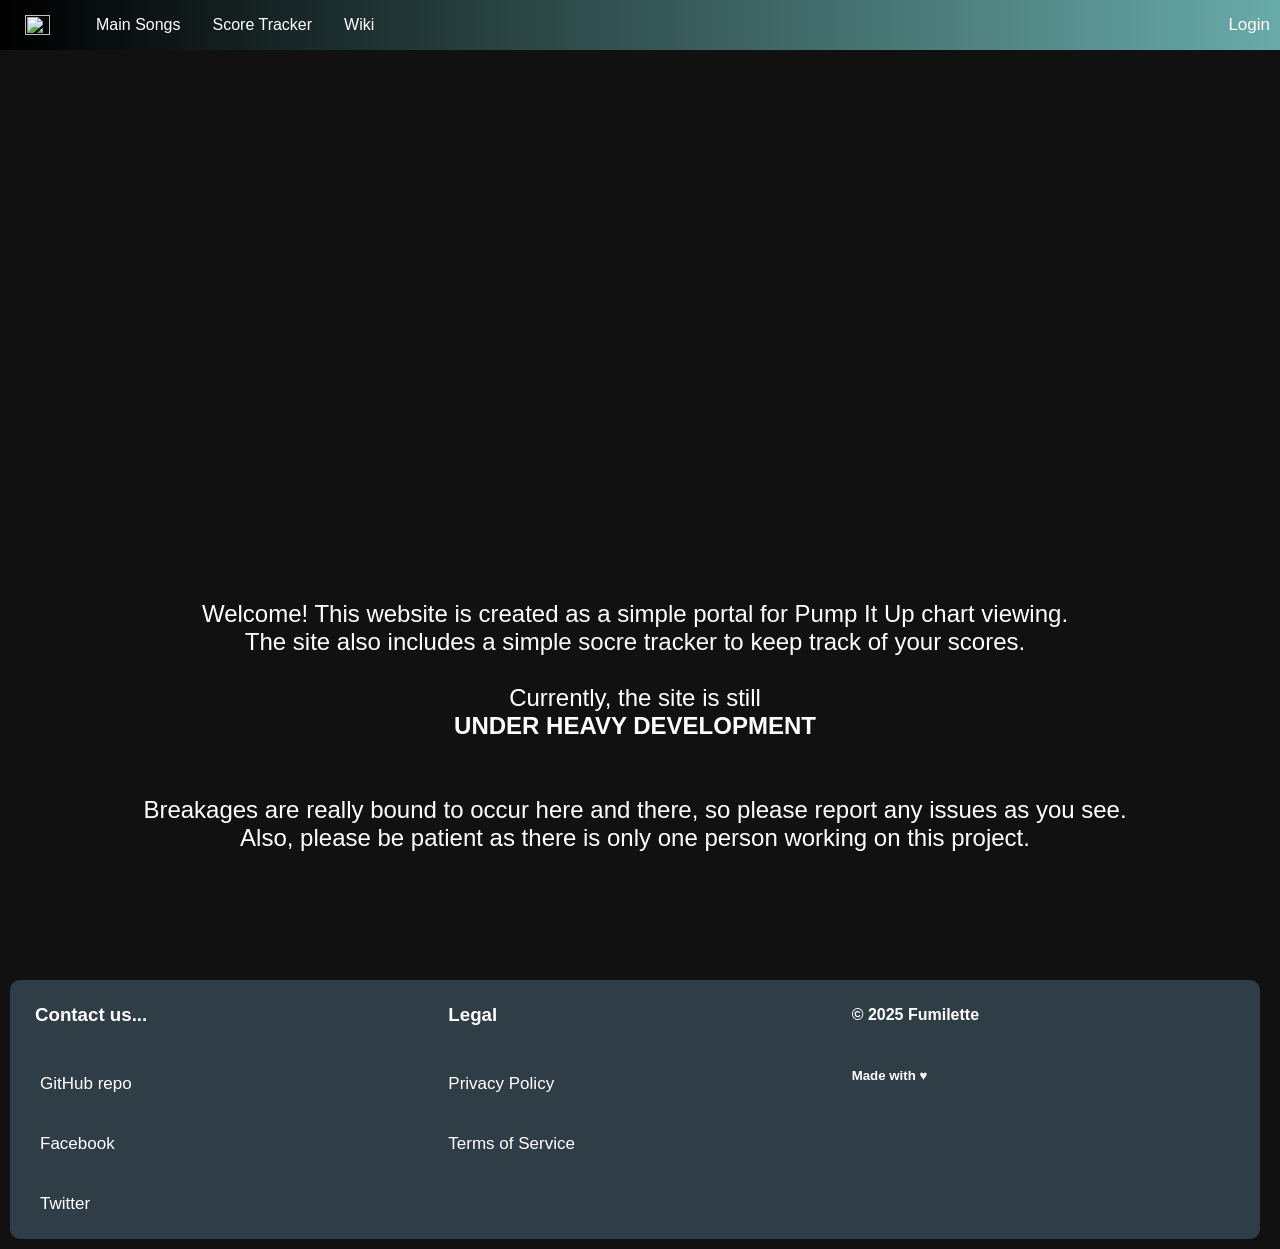
==== index.html @ 1b6ed771 "initial designing" ====
<html lang="en">
  <head>
    <meta charset="UTF-8" />
    <meta name="viewport" content="width=device-width, initial-scale=1.0" />
    <title>Prownie IR</title>
    <link rel="stylesheet" href="./styles/home.css" />
    <link rel="stylesheet" href="./styles/navbar.css" />
    <link rel="shortcut icon" type="image/x-icon" href="./img/brownie.ico" />
  </head>
  <!-- <script src="./torture/navbar.js"></script> -->
  <script src="https://ajax.googleapis.com/ajax/libs/jquery/3.5.1/jquery.min.js"></script>
  <body>
    <script>
      $.get("navbar.html", function (data) {
        $("#navbar").replaceWith(data);
      });
      $.get("/footer.html", function (data) {
        $(".footer").replaceWith(data);
      });
    </script>
    <div id="navbar"></div>
    <div class="intro"></div>
    <div class="brownie">
      Welcome! This website is created as a simple portal for Pump It Up chart
      viewing. <br />
      The site also includes a simple socre tracker to keep track of your
      scores. <br />

      <br />
      Currently, the site is still <strong>UNDER HEAVY DEVELOPMENT</strong>
      <br />
      <br />
      Breakages are really bound to occur here and there, so please report any
      issues as you see. <br />
      Also, please be patient as there is only one person working on this
      project.
      <br />
      <br />
    </div>

    <div class="footer"></div>
    <script type="module" src="./torture/firebase.js"></script>
    <script type="module" src="./torture/navbar.js"></script>
  </body>
</html>
---- styles/home.css ----
body {
  font-family: "Arial", sans-serif;
  margin: 10px;

  background-color: #111;
  background-size: 10%;
  background-position: 100% 100%;
  background-repeat: no-repeat;
  background-attachment: fixed;
  padding-right: 10px;
  box-sizing: border-box;
  color: white;
}

/* h1{
  color: white;
  font-size: 50px;
  text-align: center;
  margin-top: 50px;
} */
.footer {
  margin-top: 100px;
  display: flex;
  border-radius: 10px;
  background-color: rgb(47, 61, 71);
  padding-left: 10px;
  padding-bottom: 10px;
}
.footer-item {
  width: 100%;
  left: 0px;
  padding: 5px;
  display: flex;
  flex-direction: column;
  justify-content: baseline;
}

.textf {
  margin-left: 10px;
}

.footer-item a {
  display: flex;
  align-items: center;
  position: relative;
  text-decoration: none;
  color: white;
  font-size: 17px;
  margin-top: 20px;
  padding: 10px;
}

.intro {
  display: flex;
  justify-content: center;
  align-items: center;
  height: 60vh;
  color: white;
  font-size: 30px;
  font-weight: bold;
  text-align: center;
}
.video-container {
  position: absolute;
  width: 100%;
  height: 50%;
  overflow: hidden;
  top: 50px;
  z-index: -1;
}

.video-container:before {
  content: "";
  position: absolute;
  top: 0;
  left: 0;
  width: 100%;
  height: 100%;
  background-color: rgba(0, 0, 0, 0.5);
}

.video-container video {
  width: 100%;
  height: auto;
}

.video-container .intro-text {
  position: absolute;
  top: 50%;
  left: 50%;
  transform: translate(-50%, -50%);
  color: white;
  font-size: 2rem;
  font-weight: bold;
  text-align: center;
  text-shadow: 2px 2px 4px rgba(0, 0, 0, 0.7);
}

.brownie {
  align-items: center;
  justify-content: center;
  display: flex;
  flex-direction: column;
  text-align: center;
  margin-top: 50px;
  font-size: x-large;
}

.song-list {
  display: flex;
  justify-content: space-around;
}
.song-list img {
  width: 400px;
  margin: 20px;
}

.footer-item a:hover {
  background-color: rgb(150, 223, 255);
}

.profile {
  display: flex;
  align-items: center;
  margin-top: 70px;
  justify-content: left;
}
.avatar img {
  width: 150px;
  height: 150px;
  border: 2px solid #888888;
  border-radius: 10%;
  margin-right: 30px;
}

.plays {
display: grid;
grid-template-columns: 1fr 1fr;
}
.play-table {
  margin-top: 50px;
  display: flex;
  justify-content: space-between;
  align-items: left;
  flex-direction: column;
  border: 1px solid white;
  width: 75vh;
}

.play-table th {
  padding: 10px;
  background-color: rgb(72, 92, 103);
  color: white;
}

.play-table td {
  padding: 10px;
  background-color: rgb(72, 92, 103);
  color: white;
}

.songlist {
  margin-top: 75px;
  text-align: center;
  font-size: larger;
}

iframe {
  margin-top: 50px;
  margin-bottom: 50px;
  width: 100%;
  height: 500px;
  z-index: -1;
}

.difficulty-select {
  justify-content: center;
  background-color: #644242;
  padding: 20px;
  display: flex;
  justify-content: center;
  align-items: center;
  flex-direction: column;
}

.diff button {
  padding: 10px;
  margin: 10px;
  background-color: rgb(72, 92, 103);
  color: white;
  border-radius: 40%;
  cursor: pointer;
}

#single {
  background-color: rgb(255, 43, 39);
}

#double {
  background-color: rgb(54, 255, 54);
}

#coop {
  background-color: rgb(255, 232, 28);
}

.cover {
  display: flex;
  justify-content: space-evenly;
}

.chartslist {
  display: flex;
  justify-content: space-around;
  margin-top: 50px;
}

.chartslist img {
  width: 400px;
  margin: 20px;
}

.footer i {
  font-size: 25px;
  margin-right: 5px;
}

.hide {
  display: none;
}
.buttons input {
  background-color: rgb(72, 92, 103);
  color: white;
  padding: 10px;
  margin: 10px;
  cursor: pointer;
}
.profilesettings {
  background-color: rgb(72, 92, 103);
  padding: 10px;
  color: white;
  text-decoration: none;
}

.profilesettings:hover {
  background-color: rgb(150, 223, 255);
}

.avatar img {
  margin-left: 10px;
  margin-top: 20px;
}

.avatarpreview {
  display: flex;
  justify-content: space-between;

}

.avatarpreview img {
  border: 5px solid #888888;
  border-radius: 10%;
  margin-right: 30px;
}
.input {
  display: flex;
  flex-direction: column;
  margin:10px;
}

.input input {
max-width: 200px;
}
.notlabel{
  display: flex;
  justify-content: space-between;
  width: 90%;
}
input[type="file"] {
  display: none;
}
.custom-file-upload {
  border: 1px solid #ccc;
  display: inline-block;
  padding: 6px 12px;
  cursor: pointer;
  width:150px;
  font-size: 14px;
}

input{
  padding: 10px;
  margin: 5px;
  border: 1px solid #1d678a80;
  border-radius: 4px;
  background-color: #303438;
  color: #fff;
}

button{
  cursor: pointer;
}
---- styles/navbar.css ----
body {
  font-family: "Arial", sans-serif;
  margin: 10px;
  background-color: #111;
  background-size: 10%;
  background-position: 100% 100%;
  background-repeat: no-repeat;
  background-attachment: fixed;
  padding-right: 10px;
  box-sizing: border-box;
  color: white;
}
/* wtf is happening */
.navbar a:hover {
  background-color: rgb(150,223,255);
  color: white;
  transition: background-color 0.5s, color 0.5s;
}
/* #logger a:hover {
  background-color: rgb(255, 150, 150);
  color: white;
  transition: background-color 0.5s, color 0.5s;
}  */
.navbar {
  width: 100%;
  position: fixed;
  top: 0px;
  left: 0px;
}

.items {
  background: linear-gradient(
    90deg,
    rgba(0, 0, 0, 1) 0%,
    rgba(104, 171, 169, 1) 100%,
    rgba(14, 33, 33, 1) 92%
  );
  display: flex;
  align-items: center;
  position: relative;
  color: white;
}

.navbar .item a {
  display: block;
  padding: 15px;
  text-decoration: none;
  color: rgb(255, 255, 255);
  font-size: 17px;
}

.dropdown {
  display: flex;
}
.navbar .item a:hover {
  background-color: rgb(150, 223, 255);
  color: whitesmoke;
  transition: background-color 0.5s, color 0.5s;
}

.navbar a img {
  width: 25px;
  height: 20px;
  margin-left: 10px;

  margin-right: 15px;
}

.account {
  display: flex;
  align-items: center;
  position: absolute;
  right: 0px;
}

.account a {
  display: block;
  padding: 10px;
  text-decoration: none;
  color: rgb(255, 255, 255);
  font-size: 17px;
}

#avatar{
  display: none
}

#avatar:hover {
  background-color: rgba(255, 150, 150, 0);
}
#avatar img {
  width: 40px;
  height: 40px;
  border: 2px solid #888888;
  border-radius: 10%;
  margin-right: 30px;
}

.outline {
  color: white;
  padding: 16px;
  font-size: 16px;
  border: none;
  text-decoration: none;
  cursor: pointer;
}
.outline:hover {
  background-color: rgb(150, 223, 255);
}

@keyframes moveDown {
  from {
    opacity: 0;
    transform: translateY(-10px);
  }
  to {
    opacity: 1;
    transform: translateY(0);
  }
}

.dropdown-content {
  display: none;
  position: absolute;
  background-color: #1f99a7;
  min-width: 160px;
  box-shadow: 0px 8px 16px 0px rgba(0, 0, 0, 0.2);
  z-index: 1;
  top: 100%;
  animation: moveDown 0.5s ease-out;
}

.dropdown:hover .dropdown-content {
  display: block;
  animation: moveDown 0.5s ease-out;
}

.dropdown-content a {
  padding: 12px 8px;
  text-decoration: none;
  display: block;
}

.dropdown-content a:hover {
  background-color: #ddd;
}

.hide {
  display: none;
}
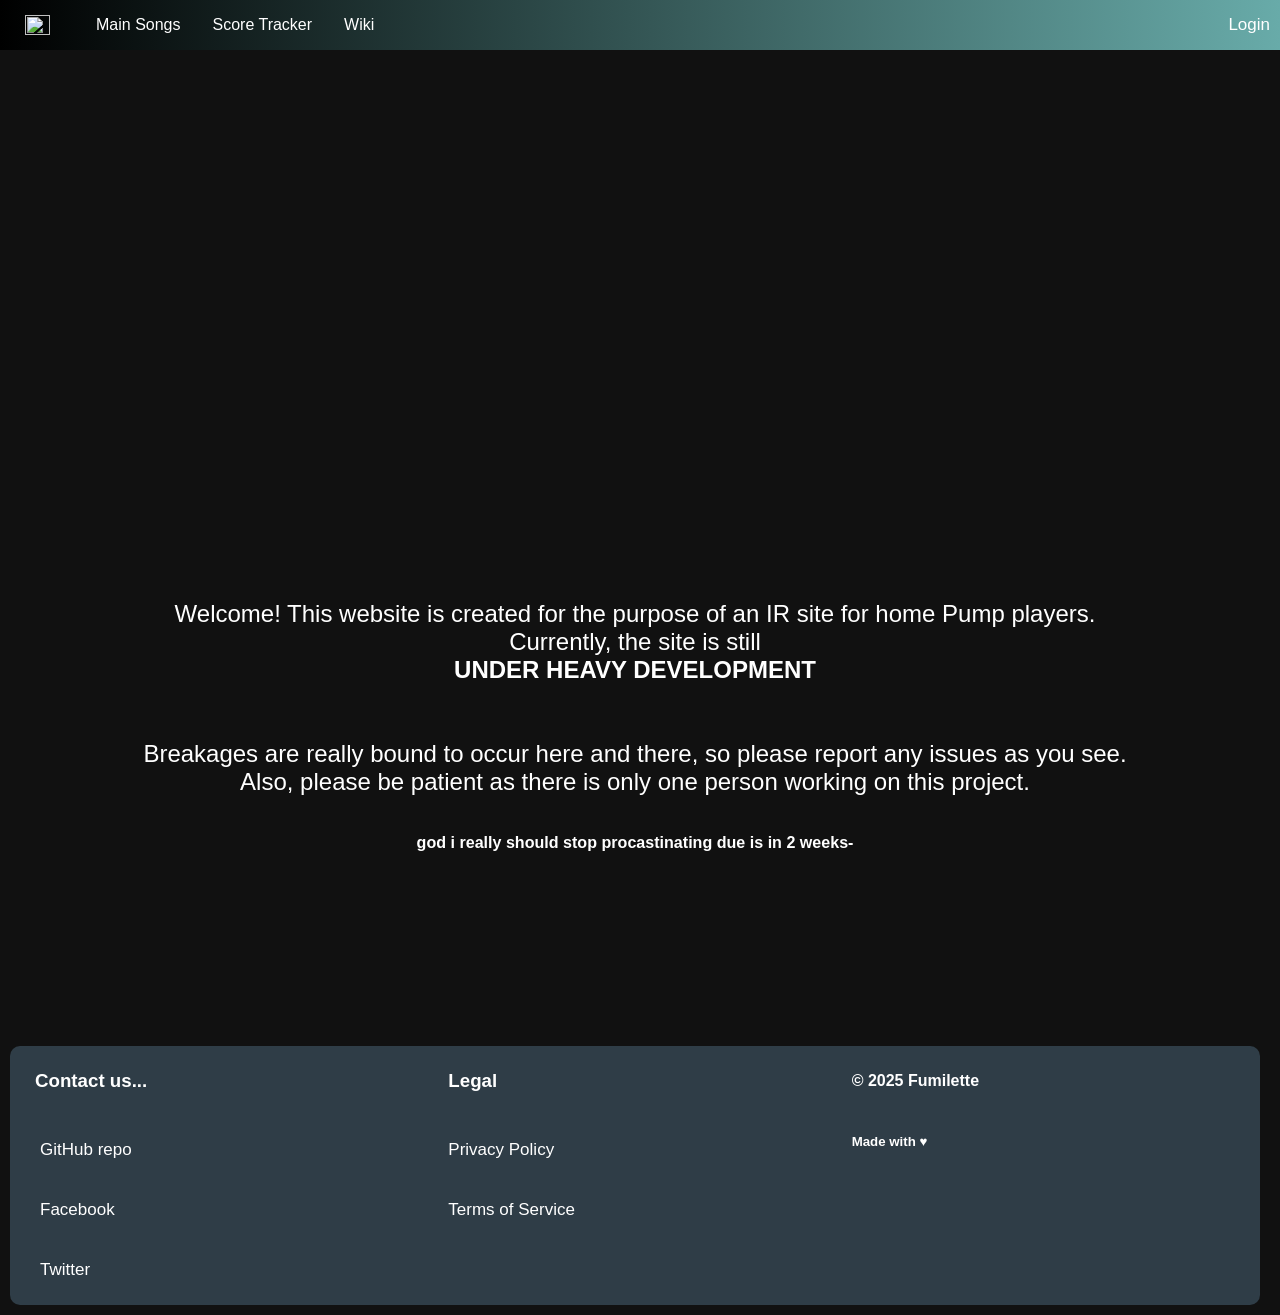
==== commit 91c17ab9: "moved writing to firestore to index." ====
--- a/index.html
+++ b/index.html
@@ -21,11 +21,7 @@
     <div id="navbar"></div>
     <div class="intro"></div>
     <div class="brownie">
-      Welcome! This website is created as a simple portal for Pump It Up chart
-      viewing. <br />
-      The site also includes a simple socre tracker to keep track of your
-      scores. <br />
-
+      Welcome! This website is created for the purpose of an IR site for home Pump players.
       <br />
       Currently, the site is still <strong>UNDER HEAVY DEVELOPMENT</strong>
       <br />
@@ -34,6 +30,7 @@
       issues as you see. <br />
       Also, please be patient as there is only one person working on this
       project.
+      <h6>god i really should stop procastinating due is in 2 weeks-</h6>
       <br />
       <br />
     </div>
@@ -41,5 +38,36 @@
     <div class="footer"></div>
     <script type="module" src="./torture/firebase.js"></script>
     <script type="module" src="./torture/navbar.js"></script>
+    <script type="module">
+      import { getFirestore, addDoc, collection, getDocs, setDoc, doc, getDoc, db, getAuth } from "./torture/firebase.js"; // last resort method to write users to firestore. fuck.
+      const auth = getAuth();
+
+      // Wait for auth state to be ready and user to be defined
+      auth.onAuthStateChanged(async (user) => {
+        if (!user) {
+          console.warn("No user is currently signed in.");
+          return;
+        }
+        // Force use uid
+        const userKey = user.uid;
+        const userDocRef = doc(db, "users", userKey);
+        let userDoc;
+        try {
+          userDoc = await getDoc(userDocRef);
+          if (!userDoc.exists()) {
+            await setDoc(userDocRef, {
+              username: user.displayName || "",
+              email: user.email || "",
+              profilePicture: user.photoURL || "/img/default-avatar.png",
+              timeCreated: new Date().toISOString(),
+              pumpbility: 0,
+              role: "user",
+            });
+          }
+        } catch (firestoreReadError) {
+          console.error("Failed to read from Firestore:", firestoreReadError);
+        }
+      });
+    </script>
   </body>
 </html>
--- a/styles/home.css
+++ b/styles/home.css
@@ -1,5 +1,5 @@
 body {
-  font-family: "Arial", sans-serif;
+  font-family: "Mochiy Pop One", sans-serif;
   margin: 10px;
 
   background-color: #111;
